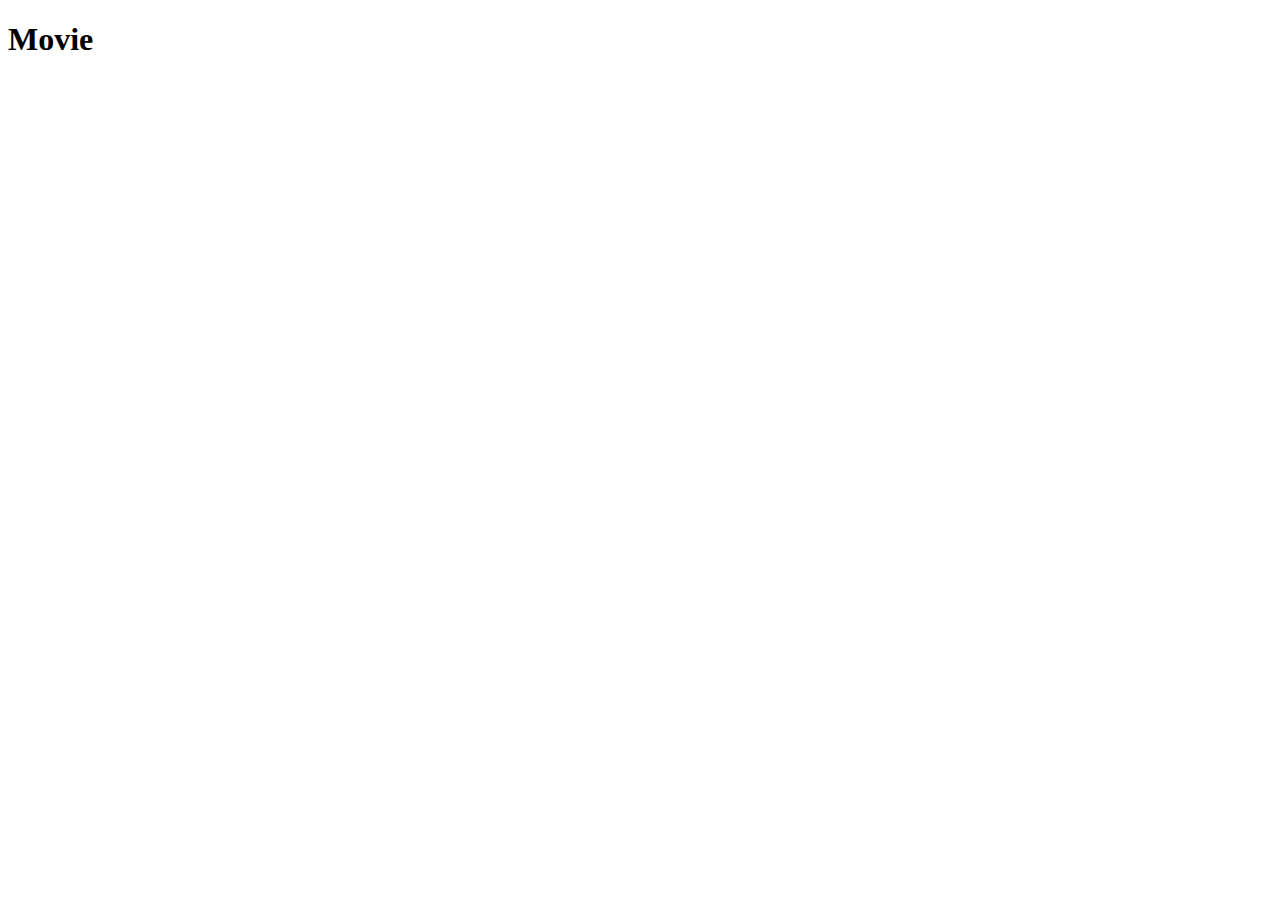
==== index.html @ 033e8b81 "css styles" ====
<!DOCTYPE html>
<html lang="en">
<head>
    <meta charset="UTF-8">
    <meta name="viewport" content="width=device-width, initial-scale=1.0">
    <link rel="stylesheet" href="style.css"/>
    <title>Movie Site</title>
</head>
<body>
    <h1>Movie</h1>
    <nav>

    </nav>
    
</body>
</html>
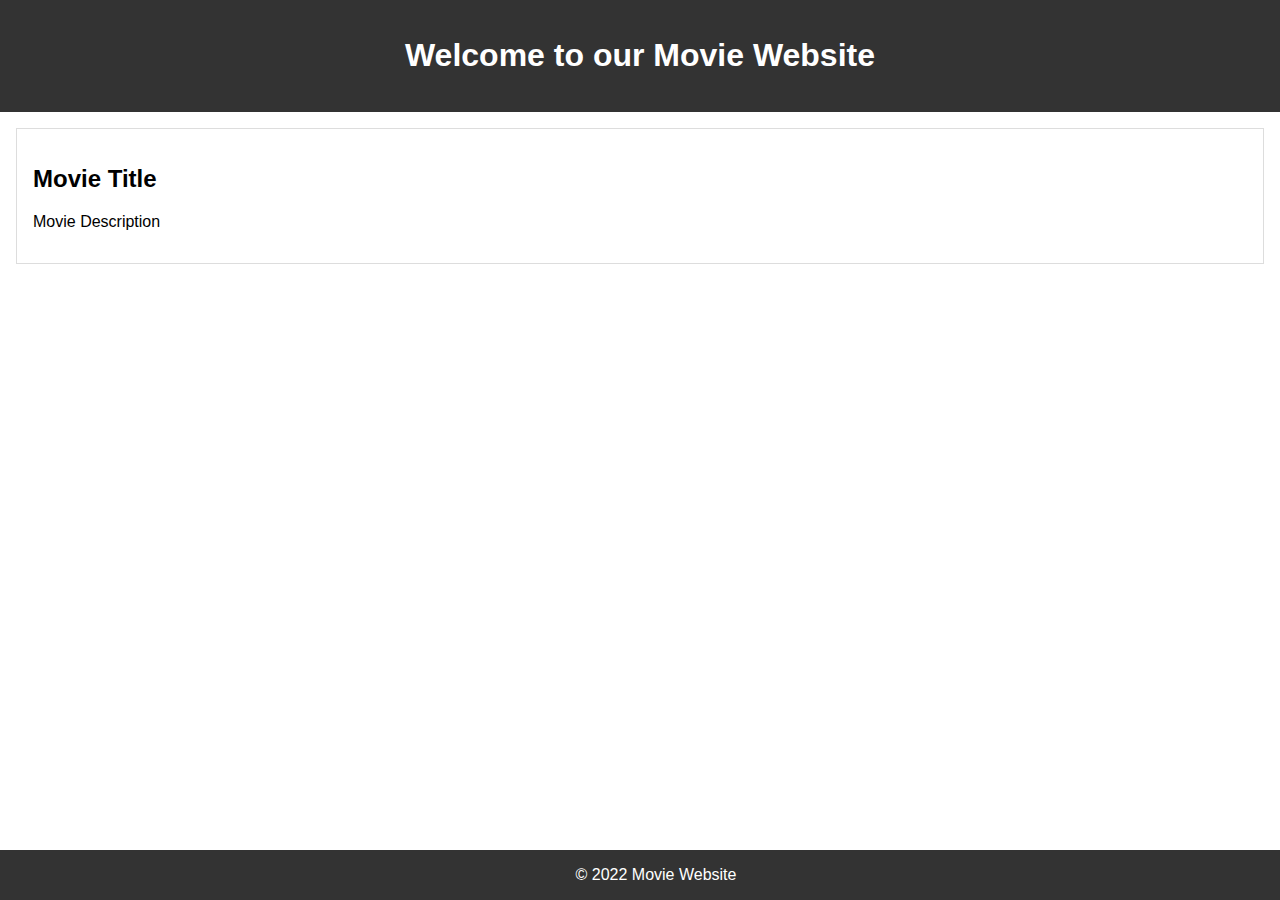
==== commit e31c006d: "added imges folder" ====
--- a/index.html
+++ b/index.html
@@ -3,14 +3,52 @@
 <head>
     <meta charset="UTF-8">
     <meta name="viewport" content="width=device-width, initial-scale=1.0">
-    <link rel="stylesheet" href="style.css"/>
-    <title>Movie Site</title>
+    <title>Movie Website</title>
+    <style>
+        body {
+            font-family: Arial, sans-serif;
+            margin: 0;
+            padding: 0;
+            box-sizing: border-box;
+        }
+        header {
+            background-color: #333;
+            color: white;
+            padding: 1em;
+            text-align: center;
+        }
+        main {
+            padding: 1em;
+        }
+        .movie {
+            border: 1px solid #ddd;
+            margin-bottom: 1em;
+            padding: 1em;
+        }
+        footer {
+            background-color: #333;
+            color: white;
+            text-align: center;
+            padding: 1em;
+            position: absolute;
+            bottom: 0;
+            width: 100%;
+        }
+    </style>
 </head>
 <body>
-    <h1>Movie</h1>
-    <nav>
-
-    </nav>
-    
+    <header>
+        <h1>Welcome to our Movie Website</h1>
+    </header>
+    <main>
+        <div class="movie">
+            <h2>Movie Title</h2>
+            <p>Movie Description</p>
+        </div>
+        <img src="" alt="">
+    </main>
+    <footer>
+        &copy; 2022 Movie Website
+    </footer>
 </body>
 </html>